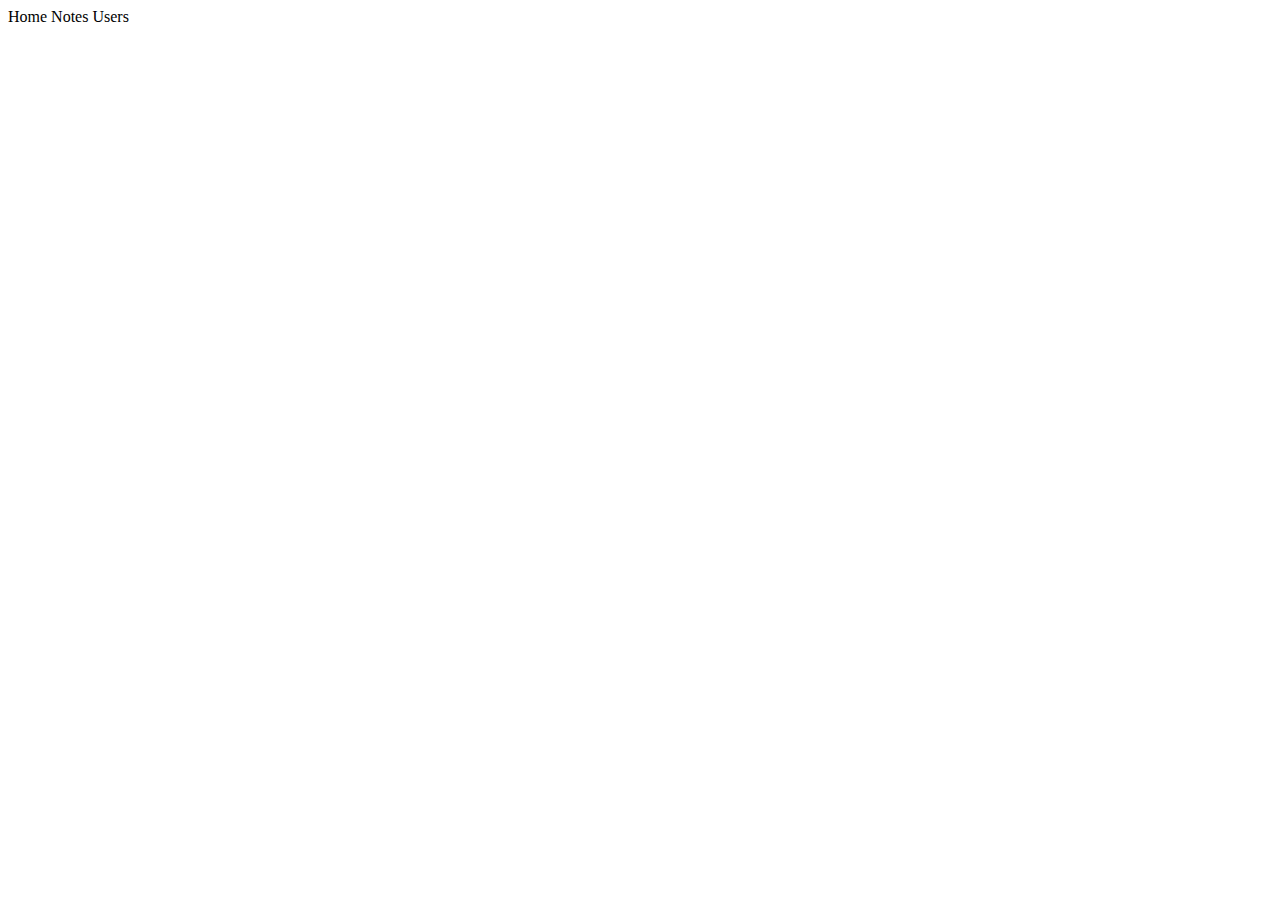
==== src/main/resources/templates/fragments.html @ bf87c75b "Init front end" ====
<!DOCTYPE html>
<html lang="en" xmlns="http://www.w3.org/1999/xhtml"
      xmlns:th="http://www.thymeleaf.org">

<head th:fragment="head">
    <meta charset="UTF-8">
    <title th:text="|NoteService - ${pageTitle}|"></title>
    <meta name="viewport" content="width=device-width, initial-scale=1">
    <link th:href="@{/css/bootstrap.min.css}" rel="stylesheet" type="text/css"/>
    <link th:href="@{/css/font-awesome.min.css}" rel="stylesheet" type="text/css"/>
    <link th:href="@{/css/styles.css}" rel="stylesheet" type="text/css"/>
</head>

<header th:fragment="header" class="panel">
    <a class="nav-link" th:href="@{/}">Home</a>
    <a class="nav-link" th:href="@{/notes}">Notes</a>
    <a class="nav-link" th:href="@{/users}">Users</a>
</header>

<footer th:fragment="footer">
    <script th:src="@{/js/jquery-1.10.2.min.js}" type="text/javascript"></script>
    <script th:src="@{/js/bootstrap.min.js}" type="text/javascript"></script>
</footer>

</html>
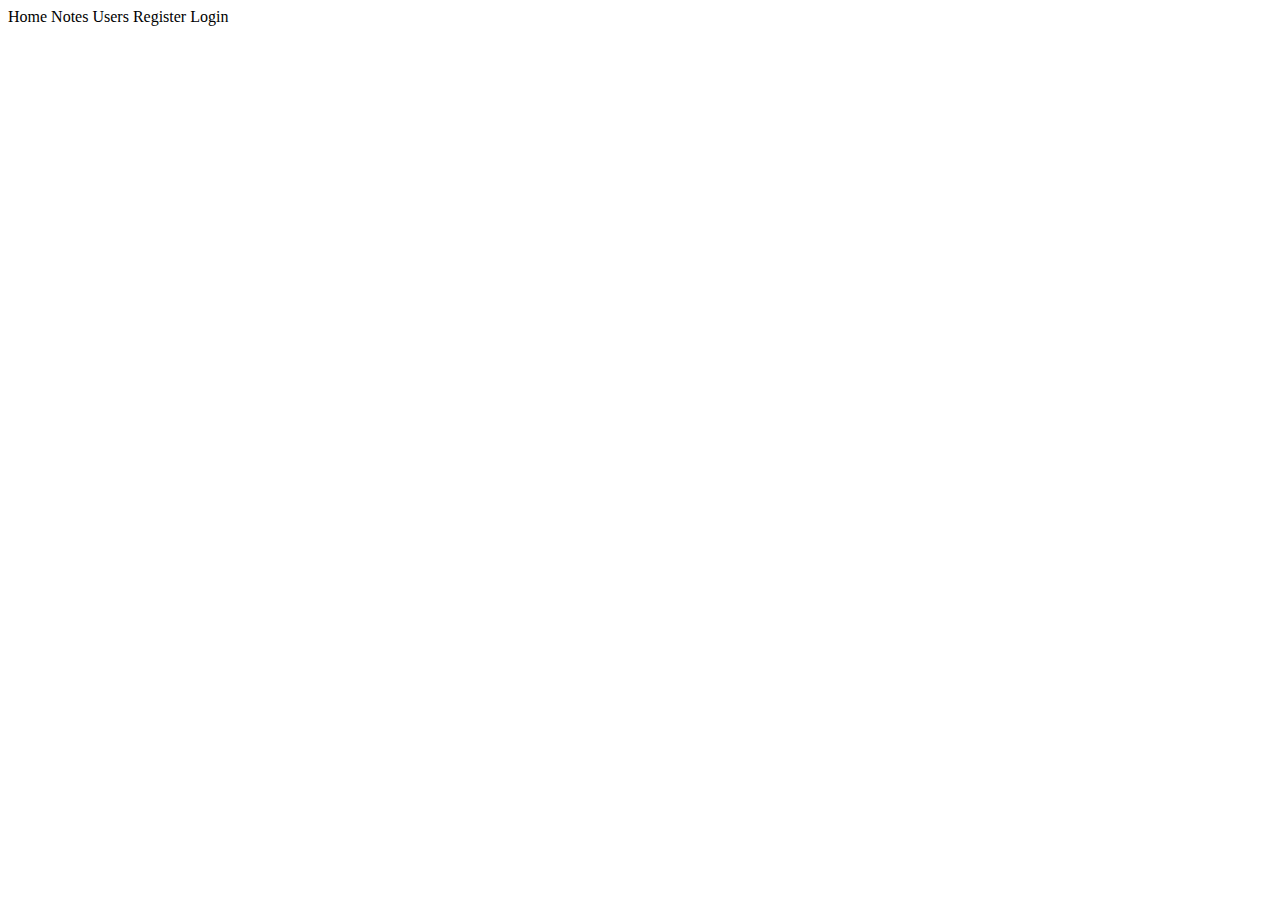
==== commit e7c371b4: "Configure SpringSecurity, implement Login, Register" ====
--- a/src/main/resources/templates/fragments.html
+++ b/src/main/resources/templates/fragments.html
@@ -15,6 +15,8 @@
     <a class="nav-link" th:href="@{/}">Home</a>
     <a class="nav-link" th:href="@{/notes}">Notes</a>
     <a class="nav-link" th:href="@{/users}">Users</a>
+    <a class="auth-link" th:href="@{/register}">Register</a>
+    <a class="auth-link" th:href="@{/login}">Login</a>
 </header>
 
 <footer th:fragment="footer">
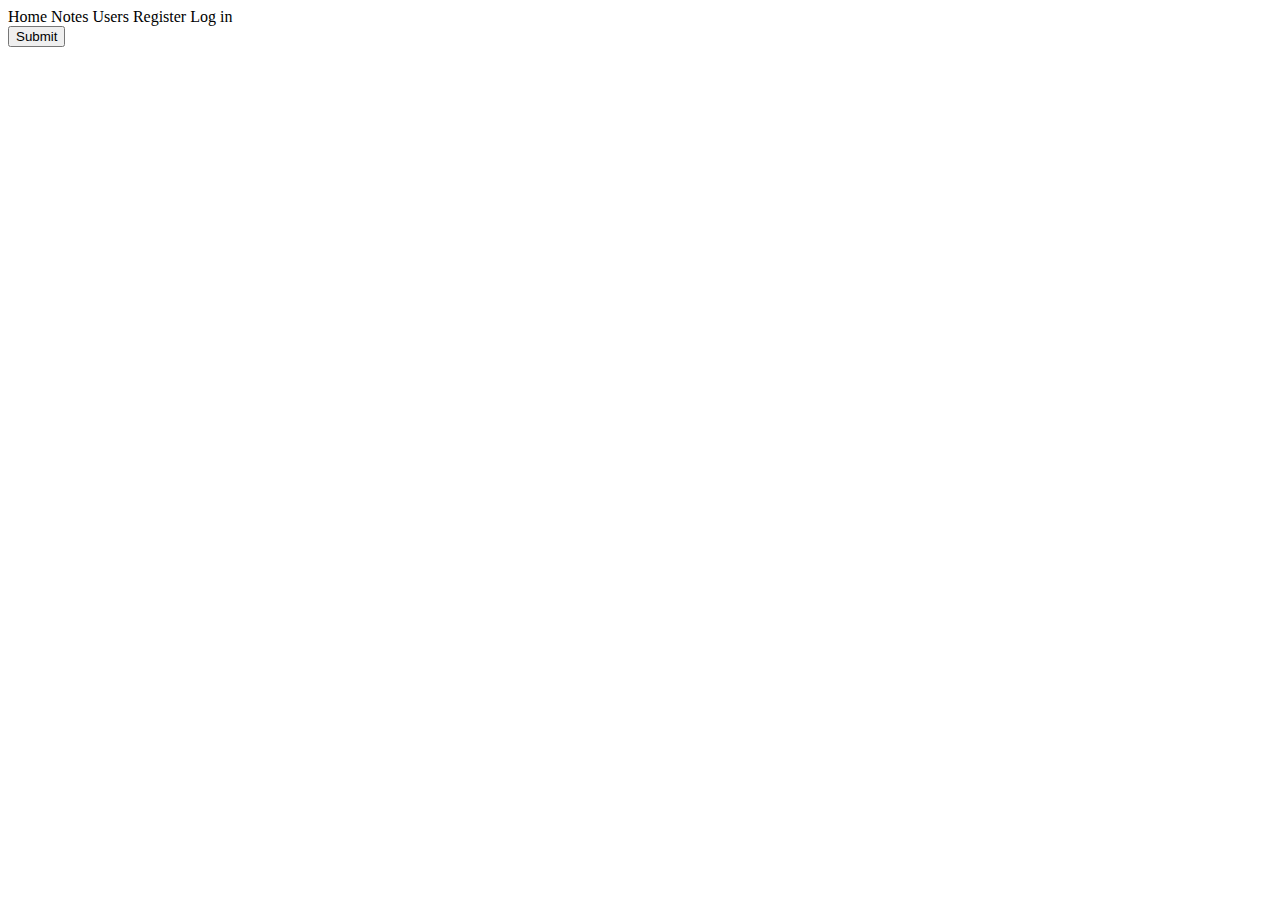
==== commit 2ca27386: "Fix log in / log out buttons" ====
--- a/src/main/resources/templates/fragments.html
+++ b/src/main/resources/templates/fragments.html
@@ -1,6 +1,7 @@
 <!DOCTYPE html>
 <html lang="en" xmlns="http://www.w3.org/1999/xhtml"
-      xmlns:th="http://www.thymeleaf.org">
+      xmlns:th="http://www.thymeleaf.org"
+      xmlns:sec="https://www.thymeleaf.org/thymeleaf-extras-springsecurity6">
 
 <head th:fragment="head">
     <meta charset="UTF-8">
@@ -15,8 +16,13 @@
     <a class="nav-link" th:href="@{/}">Home</a>
     <a class="nav-link" th:href="@{/notes}">Notes</a>
     <a class="nav-link" th:href="@{/users}">Users</a>
-    <a class="auth-link" th:href="@{/register}">Register</a>
-    <a class="auth-link" th:href="@{/login}">Login</a>
+    <a sec:authorize="!isAuthenticated()" class="auth-link" th:href="@{/register}">Register</a>
+    <a sec:authorize="!isAuthenticated()" class="auth-link" th:href="@{/login}">Log in</a>
+    
+    <form sec:authorize="isAuthenticated()" th:action="@{/logout}" method="POST" class="log-out-btn">
+        <input type="submit" th:value="|Log out|"/>
+    </form>
+    <span sec:authorize="isAuthenticated()" th:text="|${#authentication.name}|" class="logged-username"></span>
 </header>
 
 <footer th:fragment="footer">
